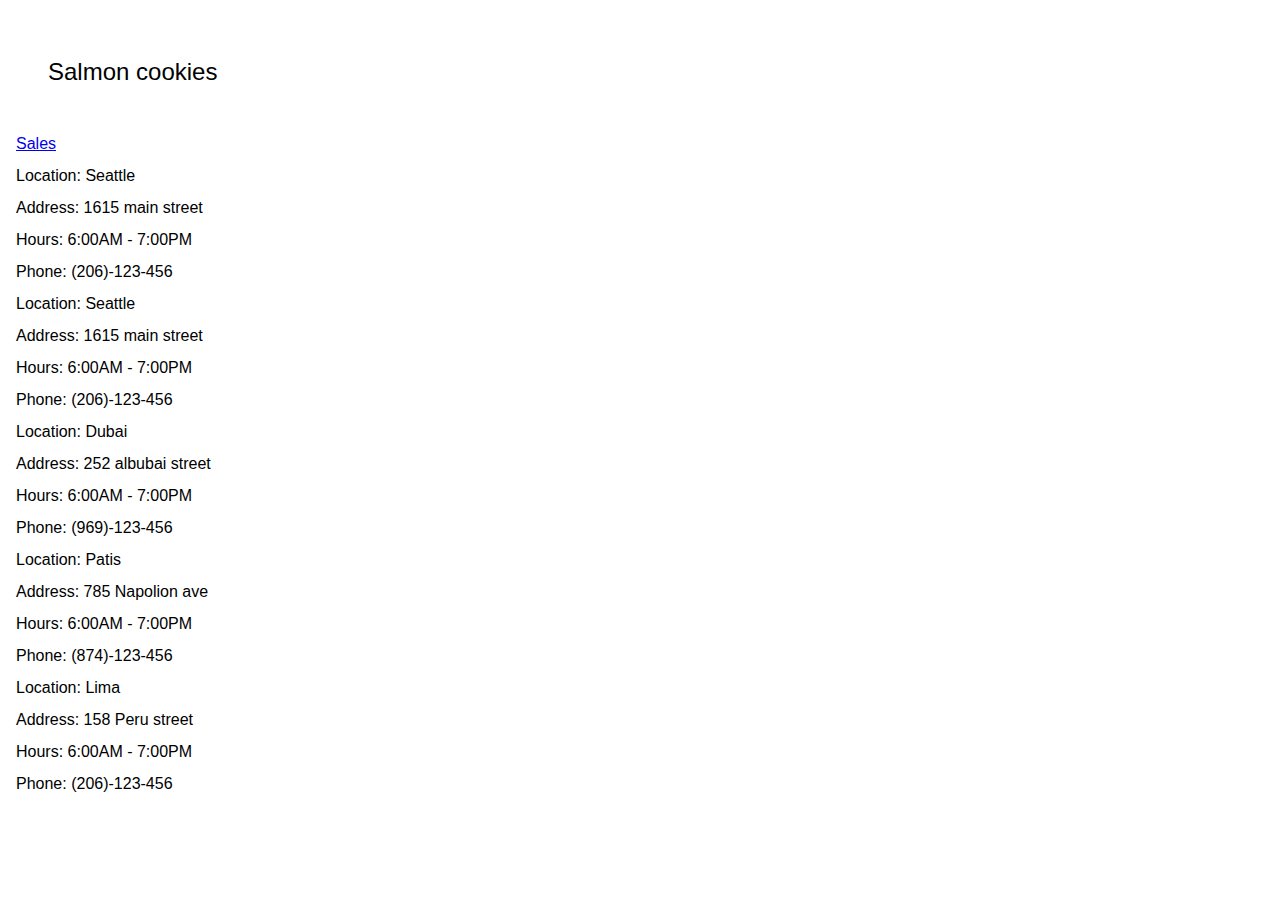
==== index.html @ 5bc73ab5 "when applied this commit will add address, contact info and operation hours for my cookie stores" ====
<!DOCTYPE html>
<html lang="en">
<head>
    <title>Cookie Stand</title>
    <link href="css/reset.css" rel="stylesheet" type="text/css">
    <link href="css/style.css" rel="stylesheet" type="text/css">
</head>
<header>
    <h1>Salmon cookies</h1>
    <a href="sales.html">Sales</a>
</header>

<body>
    <main>
        <div id="seattle">
            <address>
                Location:   Seattle<br>
                Address:    1615 main street<br>
                Hours:      6:00AM - 7:00PM<br>
                Phone:      (206)-123-456<br>
            </address> 
        </div>
        <div id="tokyo">
            <address>
                Location:   Seattle<br>
                Address:    1615 main street<br>
                Hours:      6:00AM - 7:00PM<br>
                Phone:      (206)-123-456<br>
            </address> 
        </div>
        <div id="dubai">
            <address>
                Location:   Dubai<br>
                Address:    252 albubai street<br>
                Hours:      6:00AM - 7:00PM<br>
                Phone:      (969)-123-456<br>
            </address> 
        </div>
        <div id="paris">
            <address>
                Location:   Patis<br>
                Address:    785 Napolion ave<br>
                Hours:      6:00AM - 7:00PM<br>
                Phone:      (874)-123-456<br>
            </address> 
        </div>
        <div id="lima">
            <address>
                Location:   Lima<br>
                Address:    158 Peru street<br>
                Hours:      6:00AM - 7:00PM<br>
                Phone:      (206)-123-456<br>
            </address> 
        </div>
    </main>
</body>
</html>
---- css/style.css ----
/*td, th {
    border: 1px solid #999;
    padding: 0.5rem;
  }
  td:nth-child(1) { background: hsl(150, 50%, 50%); }
 /* td:nth-child(2) { background: hsl(160, 60%, 50%); }
td:nth-child(3) { background: hsl(170, 70%, 50%); }
td:nth-child(4) { background: hsl(180, 80%, 50%); }
td:nth-child(5) { background: hsl(190, 90%, 50%); }
td:nth-child(6) { background: hsl(200, 99%, 50%); }
#Store-list-table*/


body {
    padding: 1rem;
    font: normal medium/2 sans-serif;
}

h1 {

    font-size: x-large;
    padding: 2rem;
}

td, th {
    width: 4rem;
    height: 2rem;
    border: 4px solid #999;
    text-align: center;
    padding: 0.5rem;
    border-color: white;
    background-color: aqua;
  }
  th {
    background: hsl(150, 50%, 50%);
       
  }
  

  td:nth-child(1) { background: hsl(150, 50%, 50%); }
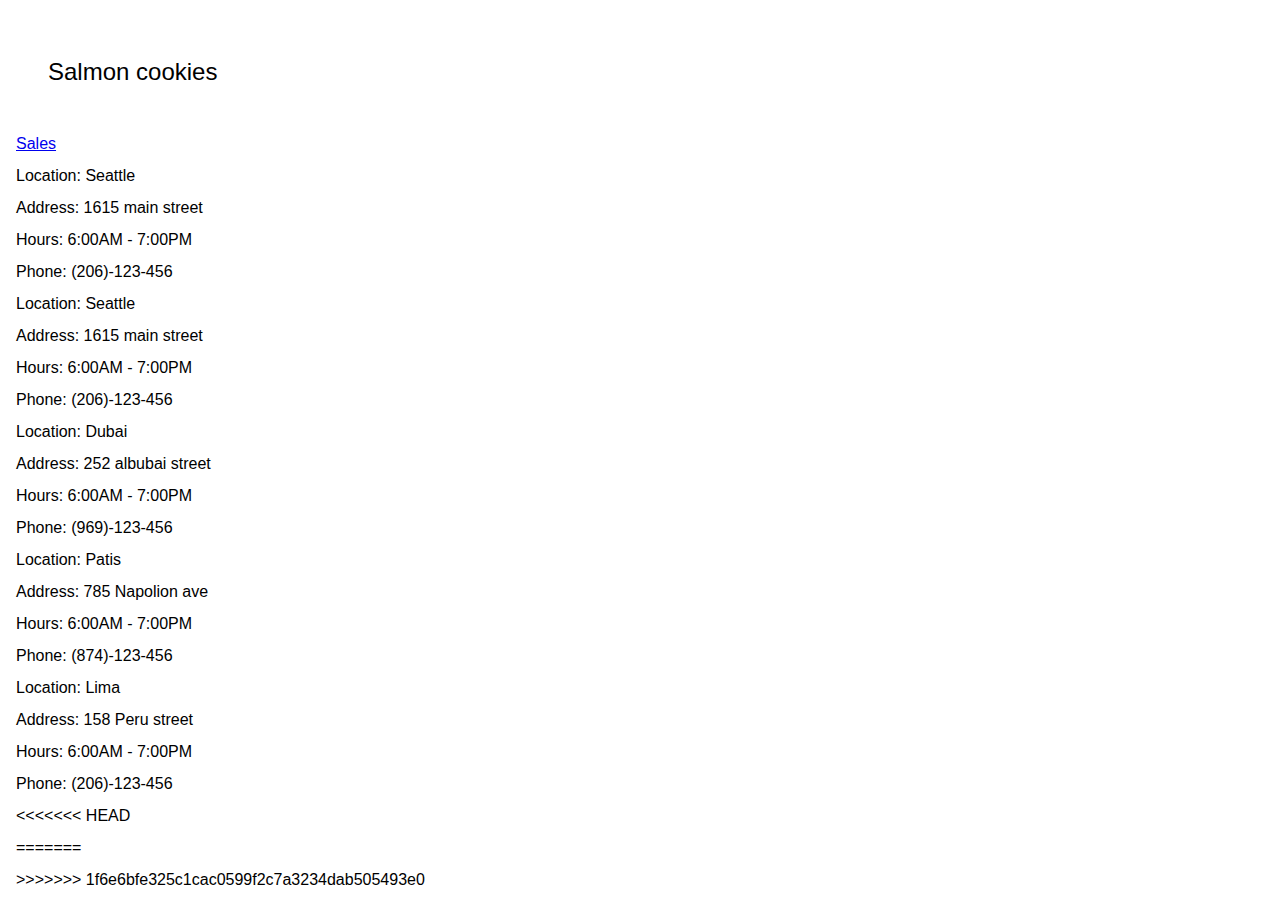
==== commit 614946dd: "merge conflict making me crazy" ====
--- a/index.html
+++ b/index.html
@@ -52,6 +52,20 @@
                 Phone:      (206)-123-456<br>
             </address> 
         </div>
+<<<<<<< HEAD
     </main>
 </body>
 </html>
+=======
+       
+        <form>
+            <fieldset>
+                
+
+            </fieldset>
+        </form>
+    </main>
+</body>
+</html>
+
+>>>>>>> 1f6e6bfe325c1cac0599f2c7a3234dab505493e0
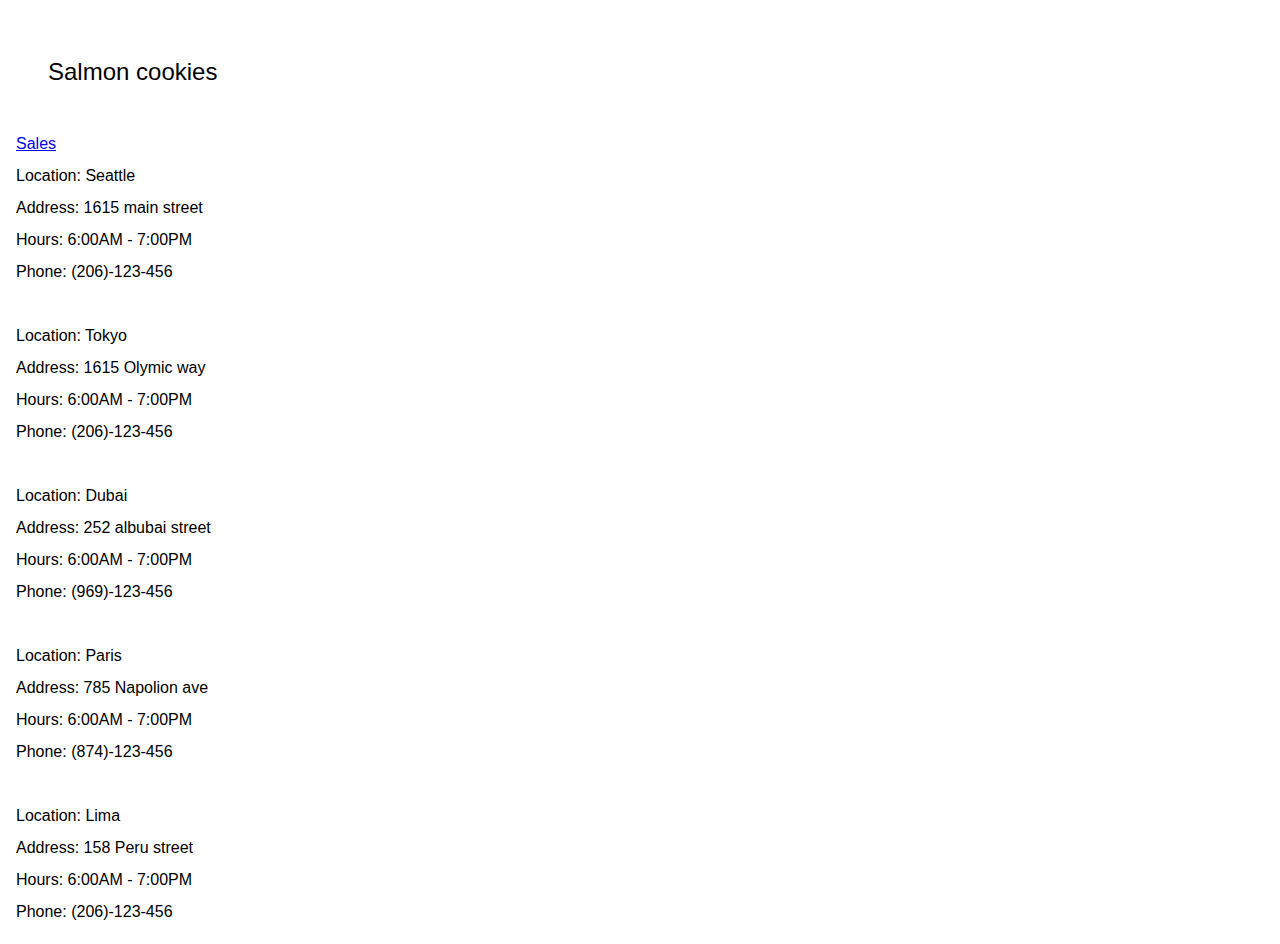
==== commit 062bb1fd: "when applied this commit will create a nice user data entry form on my cookie stand project" ====
--- a/index.html
+++ b/index.html
@@ -19,15 +19,15 @@
                 Hours:      6:00AM - 7:00PM<br>
                 Phone:      (206)-123-456<br>
             </address> 
-        </div>
+        </div><br>
         <div id="tokyo">
             <address>
-                Location:   Seattle<br>
-                Address:    1615 main street<br>
+                Location:   Tokyo<br>
+                Address:    1615 Olymic way<br>
                 Hours:      6:00AM - 7:00PM<br>
                 Phone:      (206)-123-456<br>
             </address> 
-        </div>
+        </div><br>
         <div id="dubai">
             <address>
                 Location:   Dubai<br>
@@ -35,15 +35,15 @@
                 Hours:      6:00AM - 7:00PM<br>
                 Phone:      (969)-123-456<br>
             </address> 
-        </div>
+        </div><br>
         <div id="paris">
             <address>
-                Location:   Patis<br>
+                Location:   Paris<br>
                 Address:    785 Napolion ave<br>
                 Hours:      6:00AM - 7:00PM<br>
                 Phone:      (874)-123-456<br>
             </address> 
-        </div>
+        </div><br>
         <div id="lima">
             <address>
                 Location:   Lima<br>
@@ -52,20 +52,8 @@
                 Phone:      (206)-123-456<br>
             </address> 
         </div>
-<<<<<<< HEAD
-    </main>
-</body>
-</html>
-=======
-       
-        <form>
-            <fieldset>
-                
-
-            </fieldset>
-        </form>
+        
     </main>
 </body>
 </html>
 
->>>>>>> 1f6e6bfe325c1cac0599f2c7a3234dab505493e0
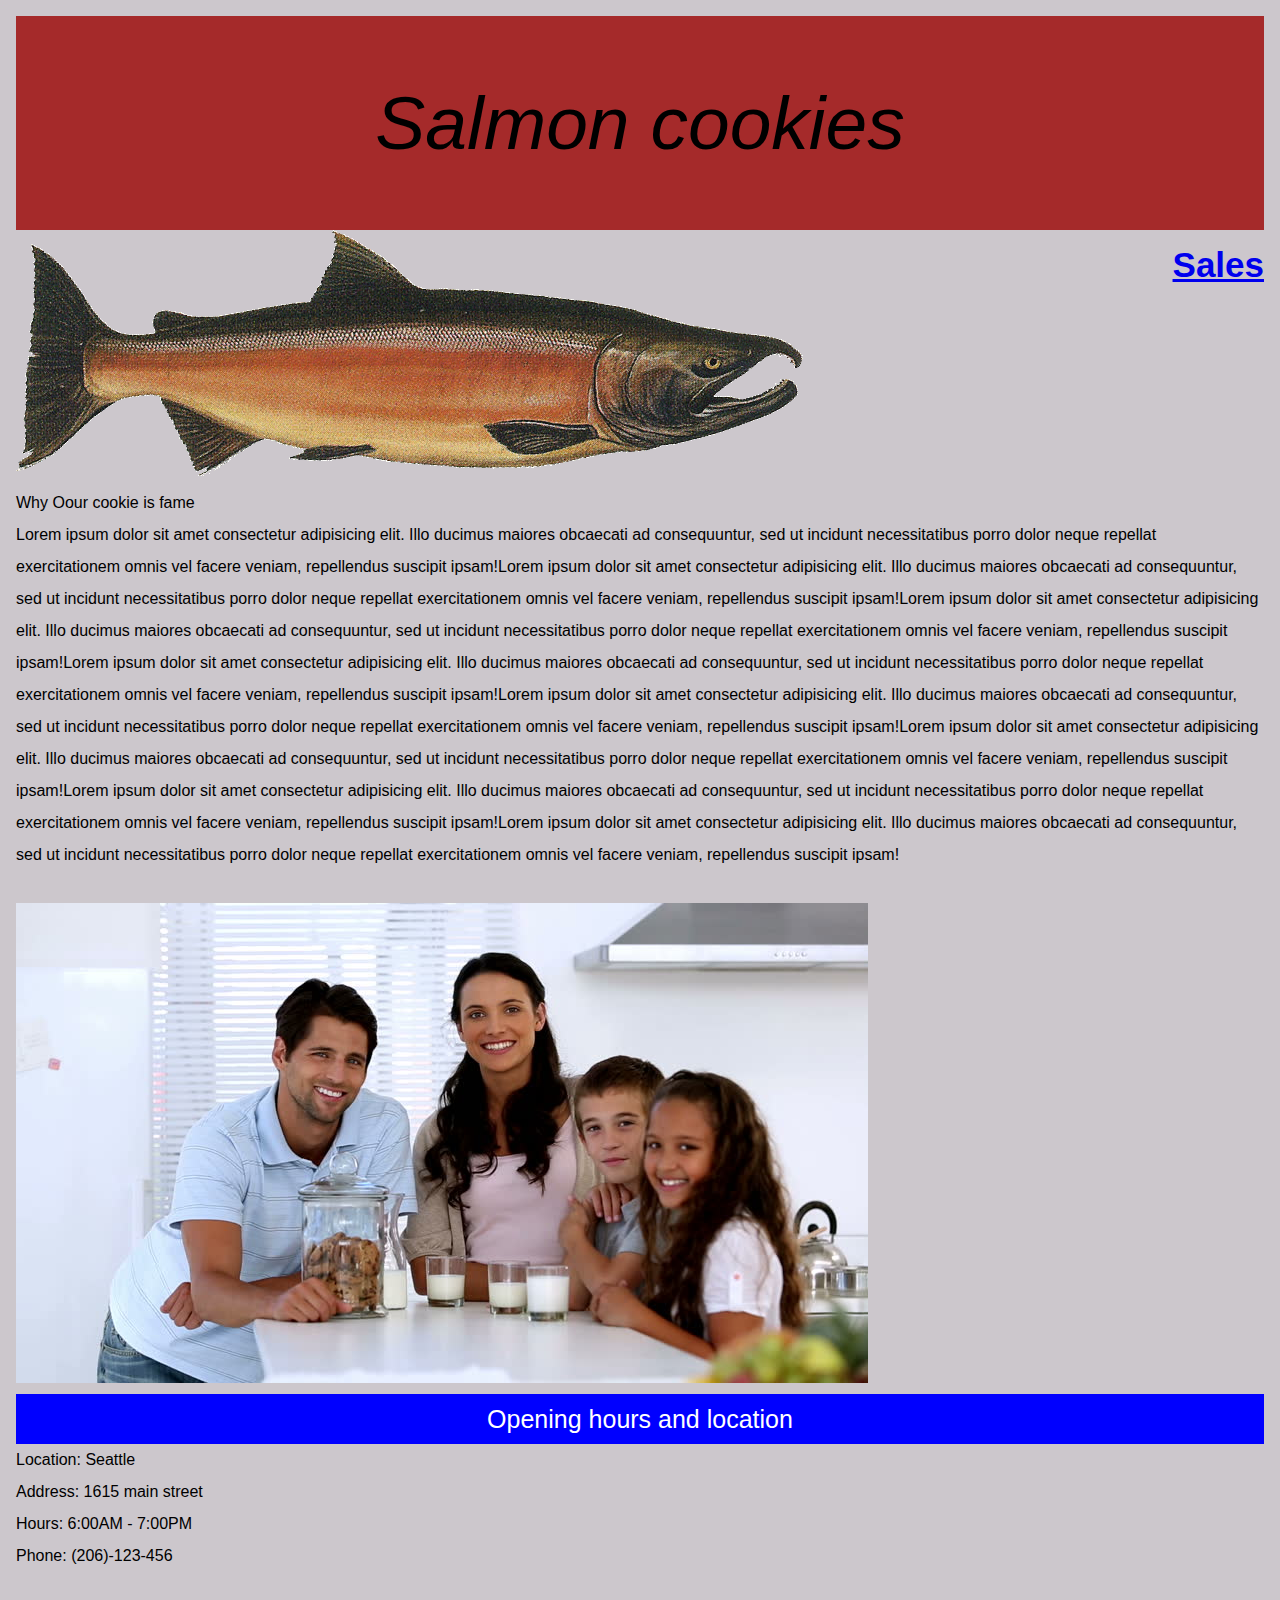
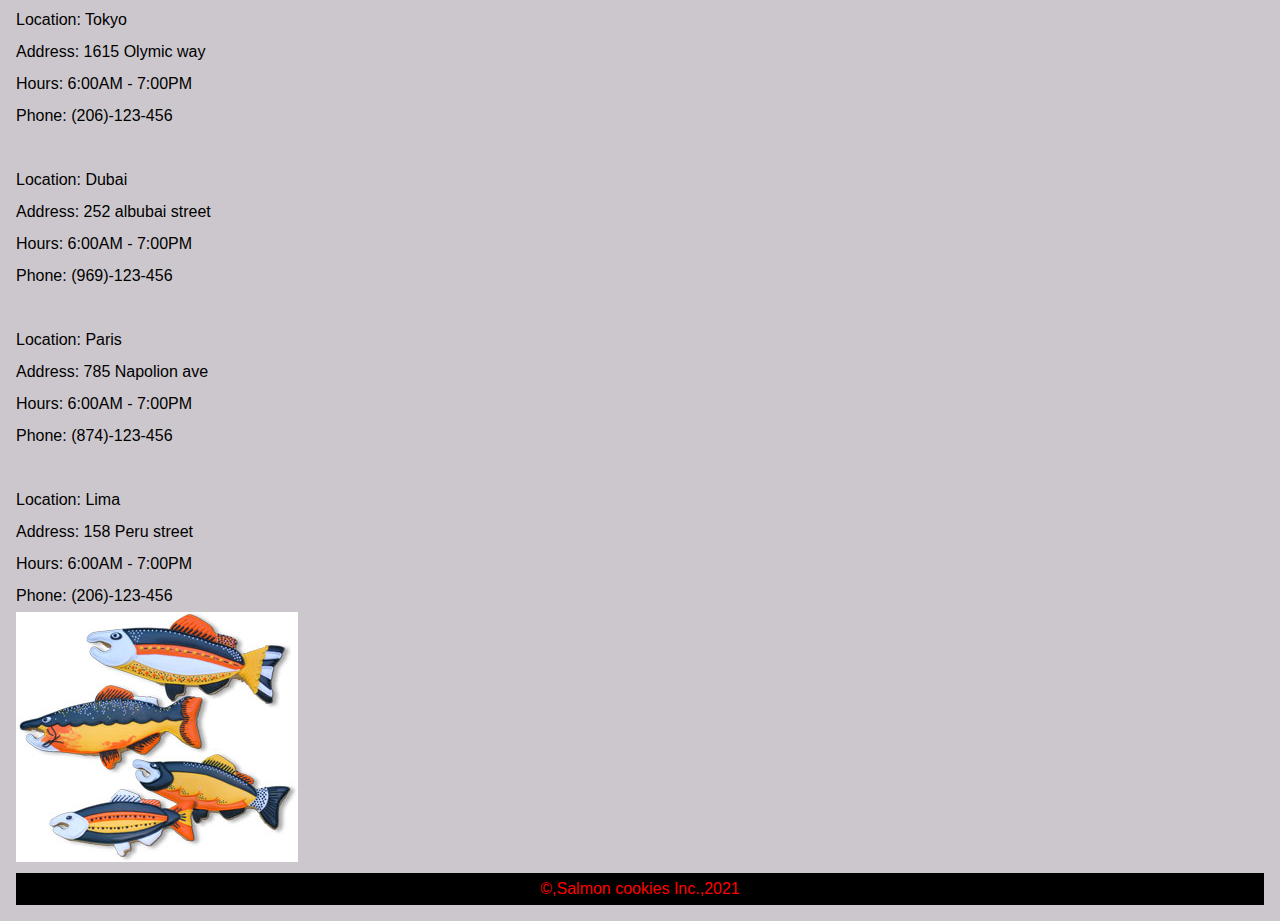
==== commit bdf2f2dc: "when applied, this commit will finalize my salmon cookie project" ====
--- a/index.html
+++ b/index.html
@@ -6,12 +6,22 @@
     <link href="css/style.css" rel="stylesheet" type="text/css">
 </head>
 <header>
-    <h1>Salmon cookies</h1>
-    <a href="sales.html">Sales</a>
+    <h1 id= "title">Salmon cookies</h1>
+    <a href="https://fonts.googleapis.com/css2?family=Alfa+Slab+One&family=Montserrat:wght@600&family=Volkhov:ital,wght@1,700&display=swap"></a>
+    <a id ="Salespage" href="sales.html">Sales</a>
+    <figure><img id="logoimage" src="img/salmon.png" alt="salmon" title="logo" /></figure>
 </header>
 
 <body>
     <main>
+        <h2 id= "article">Why Oour cookie is fame</h2>
+
+        <p>Lorem ipsum dolor sit amet consectetur adipisicing elit. Illo ducimus maiores obcaecati ad consequuntur, sed ut incidunt necessitatibus porro dolor neque repellat exercitationem omnis vel facere veniam, repellendus suscipit ipsam!Lorem ipsum dolor sit amet consectetur adipisicing elit. Illo ducimus maiores obcaecati ad consequuntur, sed ut incidunt necessitatibus porro dolor neque repellat exercitationem omnis vel facere veniam, repellendus suscipit ipsam!Lorem ipsum dolor sit amet consectetur adipisicing elit. Illo ducimus maiores obcaecati ad consequuntur, sed ut incidunt necessitatibus porro dolor neque repellat exercitationem omnis vel facere veniam, repellendus suscipit ipsam!Lorem ipsum dolor sit amet consectetur adipisicing elit. Illo ducimus maiores obcaecati ad consequuntur, sed ut incidunt necessitatibus porro dolor neque repellat exercitationem omnis vel facere veniam, repellendus suscipit ipsam!Lorem ipsum dolor sit amet consectetur adipisicing elit. Illo ducimus maiores obcaecati ad consequuntur, sed ut incidunt necessitatibus porro dolor neque repellat exercitationem omnis vel facere veniam, repellendus suscipit ipsam!Lorem ipsum dolor sit amet consectetur adipisicing elit. Illo ducimus maiores obcaecati ad consequuntur, sed ut incidunt necessitatibus porro dolor neque repellat exercitationem omnis vel facere veniam, repellendus suscipit ipsam!Lorem ipsum dolor sit amet consectetur adipisicing elit. Illo ducimus maiores obcaecati ad consequuntur, sed ut incidunt necessitatibus porro dolor neque repellat exercitationem omnis vel facere veniam, repellendus suscipit ipsam!Lorem ipsum dolor sit amet consectetur adipisicing elit. Illo ducimus maiores obcaecati ad consequuntur, sed ut incidunt necessitatibus porro dolor neque repellat exercitationem omnis vel facere veniam, repellendus suscipit ipsam!</p><br>
+        
+
+        <img id = "familypic" src="img/family.jpg" alt="family">
+        <h3>Opening hours and location</h3>
+
         <div id="seattle">
             <address>
                 Location:   Seattle<br>
@@ -52,8 +62,13 @@
                 Phone:      (206)-123-456<br>
             </address> 
         </div>
-        
+    
     </main>
+    <figure><img id="3fishsimage" src="img/fish.jpg" alt="3fishes" title="fishes" /></figure>
+
+    <footer>
+        <nav id= "legal">&copy;,Salmon cookies Inc.,2021</nav>
+    </footer>
 </body>
 </html>
 
--- a/css/style.css
+++ b/css/style.css
@@ -16,6 +16,7 @@
 body {
     padding: 1rem;
     font: normal medium/2 sans-serif;
+    
 }
 
 h1 {
@@ -40,3 +41,40 @@
   
 
   td:nth-child(1) { background: hsl(150, 50%, 50%); }
+
+html{
+  background-color: rgb(204, 199, 204);
+}
+
+#title{
+  font-style: italic;
+  font-size: 75px;
+  background-color: brown;
+  text-align: center;
+}
+
+#Salespage{
+  font-size: 35px;
+  font-weight: bold;
+  float: right;
+
+}
+
+
+#seattle #dubai #tokyo{
+  text-decoration: rgb(161, 122, 14);
+}
+
+h3{
+  background-color: blue;
+  text-align: center;
+  color: white;
+  font-size: 25px;
+}
+
+#legal{
+  text-align: center;
+  color: red;
+  background-color: black;
+  cursor: pointer;
+}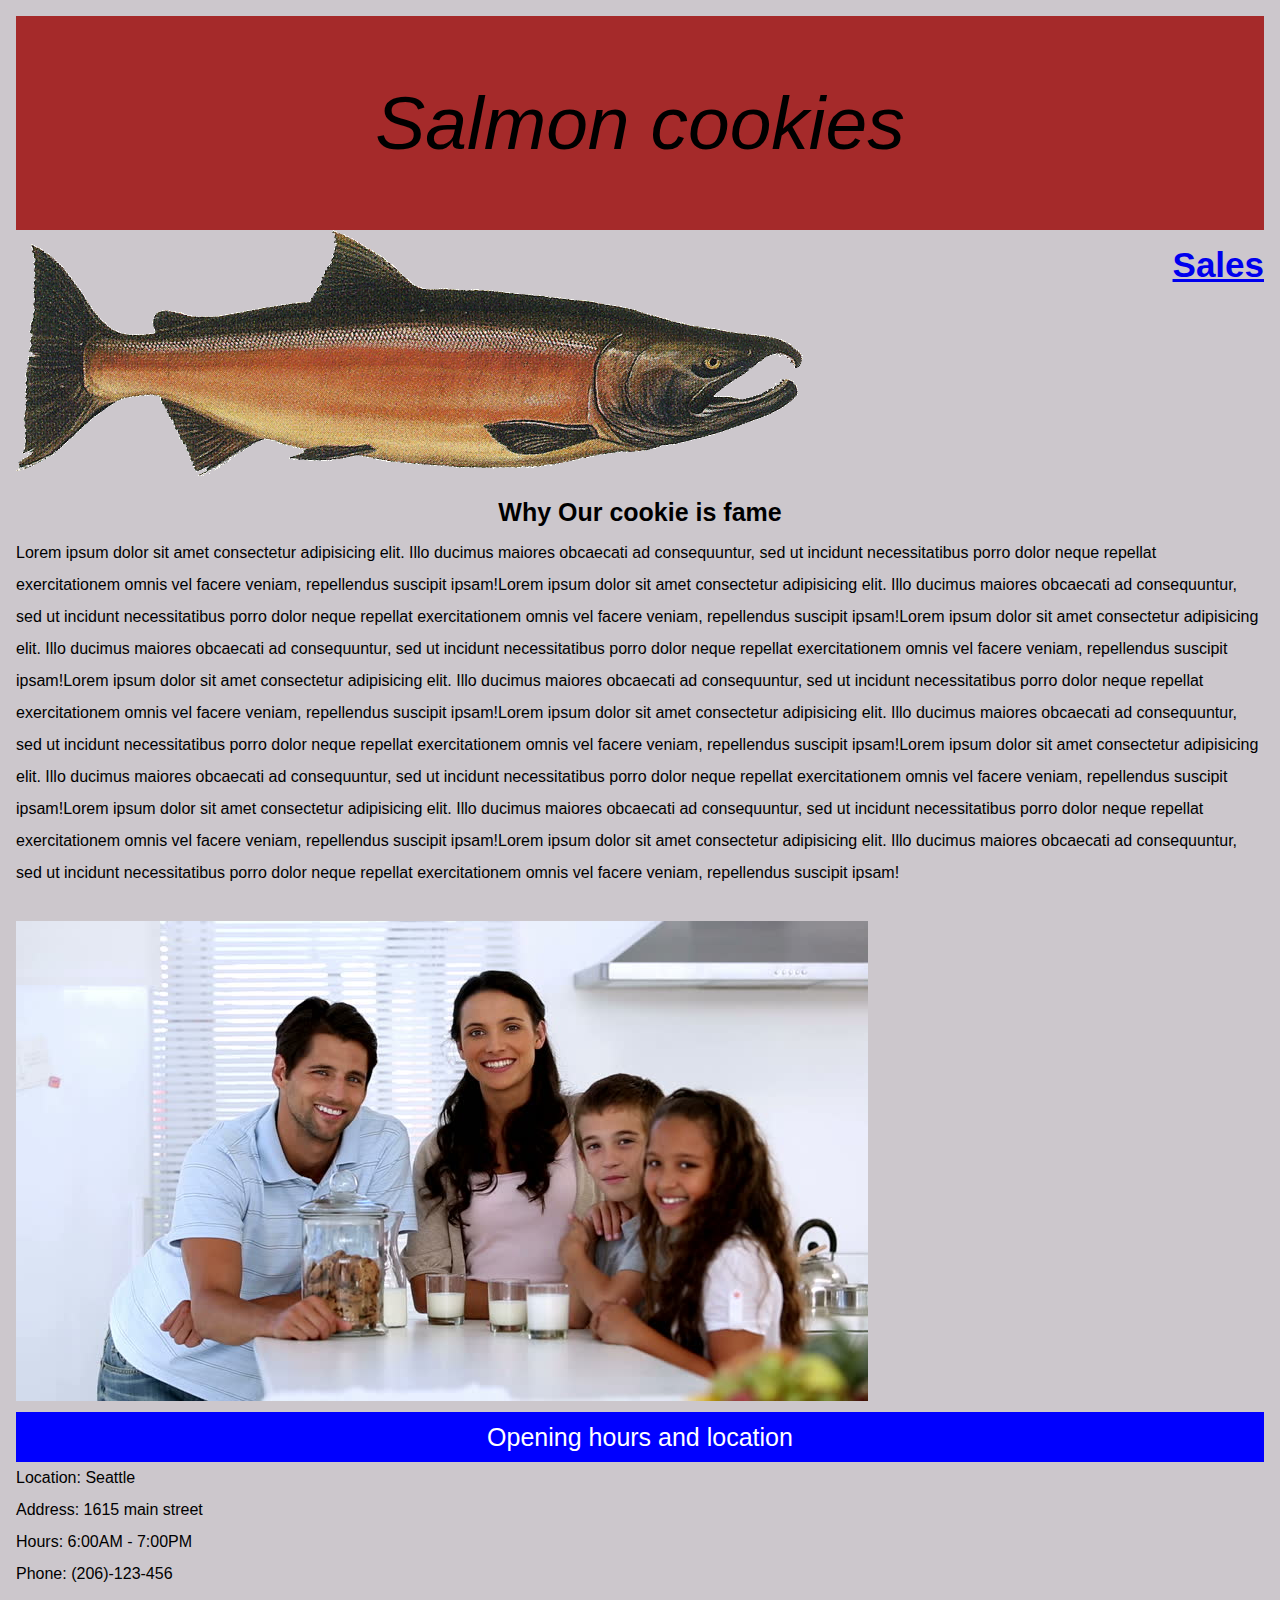
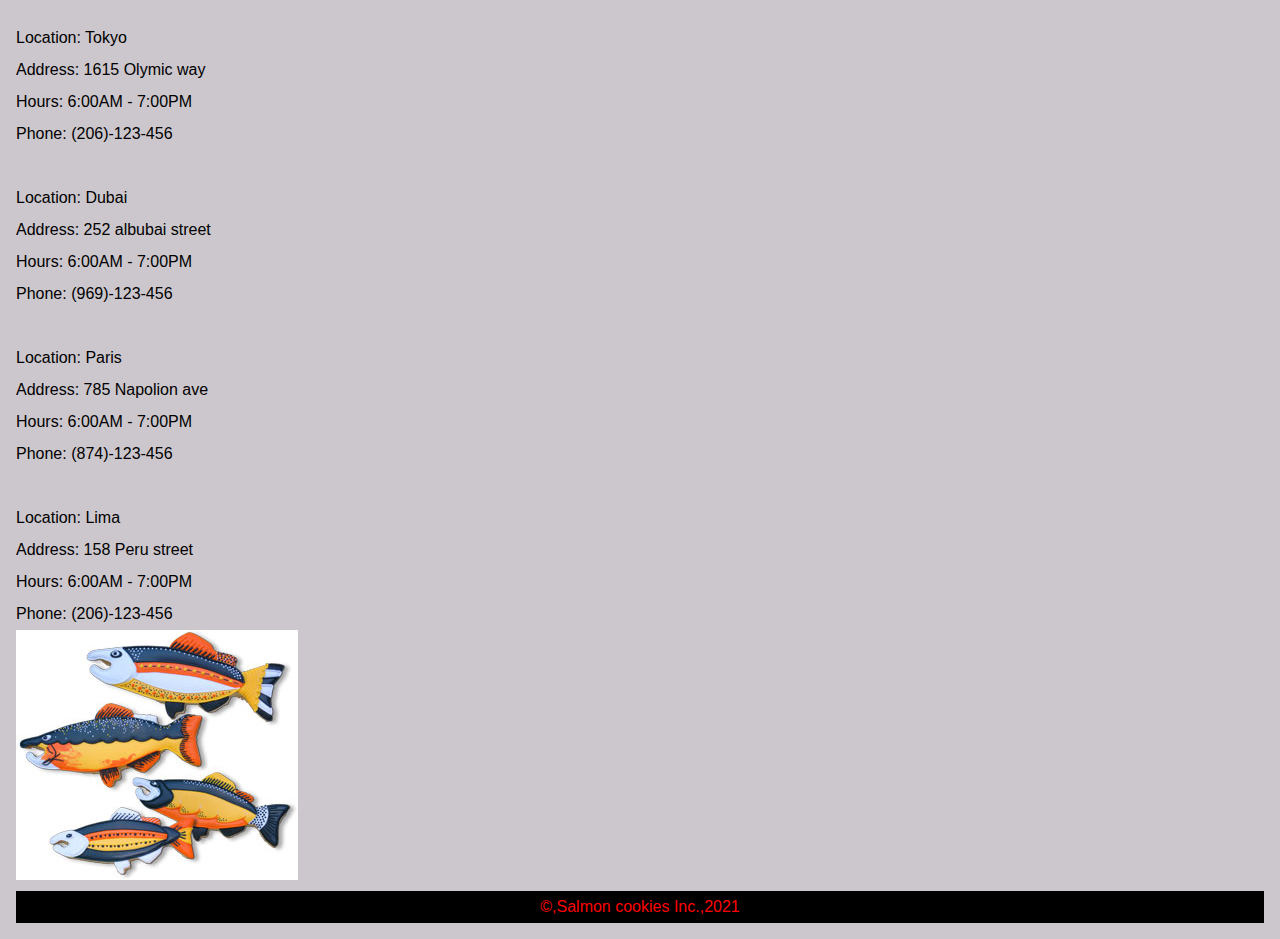
==== commit 11c1c9c6: "when applied, this commit will add some css for my final salmon cookie project" ====
--- a/index.html
+++ b/index.html
@@ -14,7 +14,7 @@
 
 <body>
     <main>
-        <h2 id= "article">Why Oour cookie is fame</h2>
+        <h2 id= "article">Why Our cookie is fame</h2>
 
         <p>Lorem ipsum dolor sit amet consectetur adipisicing elit. Illo ducimus maiores obcaecati ad consequuntur, sed ut incidunt necessitatibus porro dolor neque repellat exercitationem omnis vel facere veniam, repellendus suscipit ipsam!Lorem ipsum dolor sit amet consectetur adipisicing elit. Illo ducimus maiores obcaecati ad consequuntur, sed ut incidunt necessitatibus porro dolor neque repellat exercitationem omnis vel facere veniam, repellendus suscipit ipsam!Lorem ipsum dolor sit amet consectetur adipisicing elit. Illo ducimus maiores obcaecati ad consequuntur, sed ut incidunt necessitatibus porro dolor neque repellat exercitationem omnis vel facere veniam, repellendus suscipit ipsam!Lorem ipsum dolor sit amet consectetur adipisicing elit. Illo ducimus maiores obcaecati ad consequuntur, sed ut incidunt necessitatibus porro dolor neque repellat exercitationem omnis vel facere veniam, repellendus suscipit ipsam!Lorem ipsum dolor sit amet consectetur adipisicing elit. Illo ducimus maiores obcaecati ad consequuntur, sed ut incidunt necessitatibus porro dolor neque repellat exercitationem omnis vel facere veniam, repellendus suscipit ipsam!Lorem ipsum dolor sit amet consectetur adipisicing elit. Illo ducimus maiores obcaecati ad consequuntur, sed ut incidunt necessitatibus porro dolor neque repellat exercitationem omnis vel facere veniam, repellendus suscipit ipsam!Lorem ipsum dolor sit amet consectetur adipisicing elit. Illo ducimus maiores obcaecati ad consequuntur, sed ut incidunt necessitatibus porro dolor neque repellat exercitationem omnis vel facere veniam, repellendus suscipit ipsam!Lorem ipsum dolor sit amet consectetur adipisicing elit. Illo ducimus maiores obcaecati ad consequuntur, sed ut incidunt necessitatibus porro dolor neque repellat exercitationem omnis vel facere veniam, repellendus suscipit ipsam!</p><br>
         
--- a/css/style.css
+++ b/css/style.css
@@ -77,4 +77,12 @@
   color: red;
   background-color: black;
   cursor: pointer;
+}
+
+#article{
+  font-size: 25px;
+  color: black;
+  font-weight: bold;
+  text-align: center;
+
 }